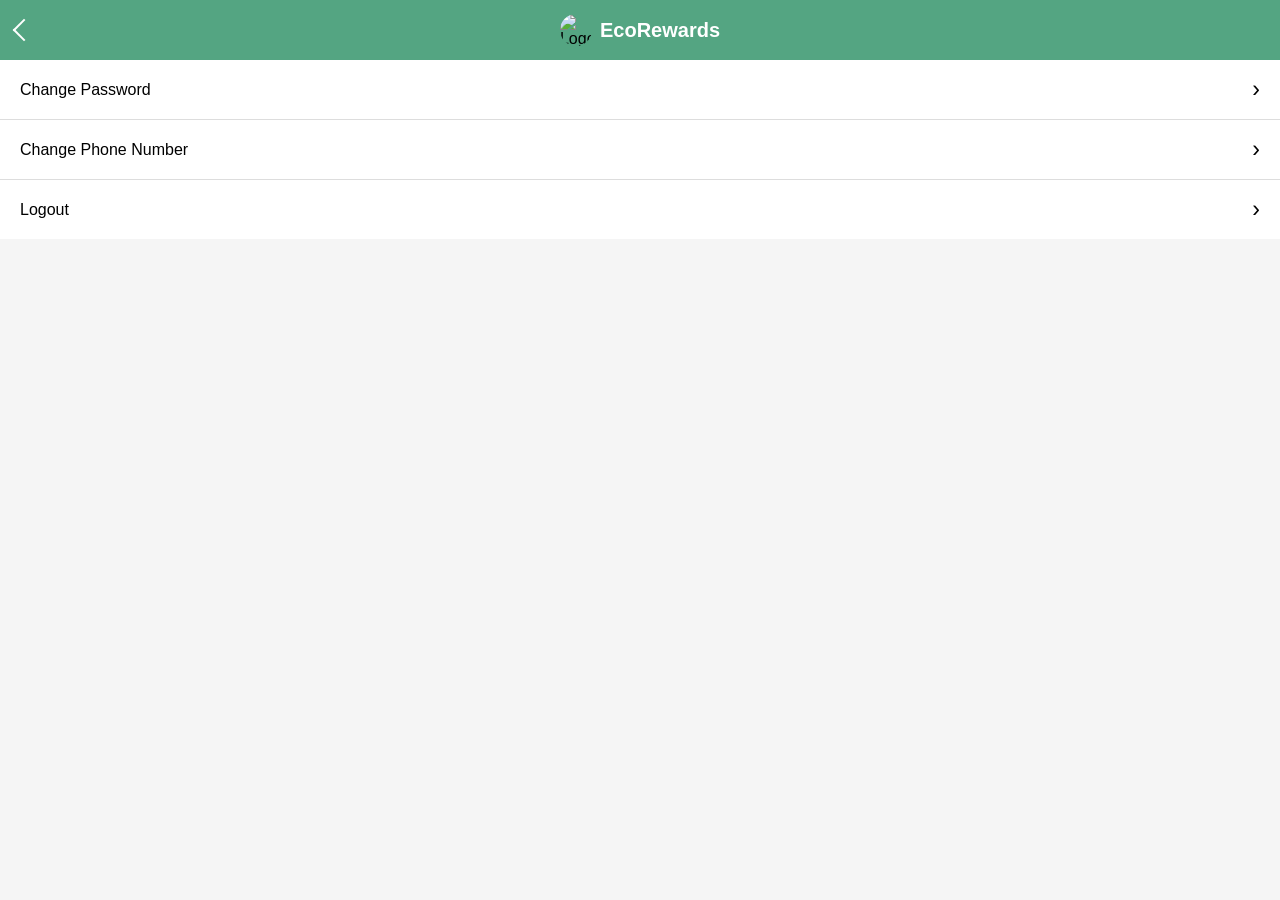
==== User/setting.html @ d834862c "EcoRewards-User role" ====
<!DOCTYPE html>
<html lang="en">
<head>
  <meta charset="UTF-8">
  <title>Settings</title>
  <meta name="viewport" content="width=device-width, initial-scale=1.0">
  <link rel="stylesheet" href="css/style.css">

  <style>
.app{
    width:100%;
    margin:0;
}
.header{
    position:relative;
    background:#54a582;
    height:60px;
}
.header-inner{
    max-width:100%;
    margin:auto;
    height: 60px;
    display:flex;
    align-items:center;
    padding:0 12px;
}
.logo-area{
    display:flex;
    align-items:center;
    gap:8px;
}
.logo-img{
    width:32px;
    height:32px;
    border-radius:50%;
    overflow:hidden;
}
.logo-img img{
    width:100%;
    height:100%;
    object-fit:contain;
}
.logo-text{
    color:#fff;
    font-weight:bold;
}
.back-btn{
    position:absolute;
    left:16px;
    top:50%;
    width:16px;
    height:16px;
    border-left:2px solid white;
    border-bottom:2px solid white;
    transform:translateY(-50%) rotate(45deg);
    cursor:pointer;
}
.settings-list {
margin-top: 0px;
}

.settings-item {
  width: 100%;
  padding: 16px 20px;
  background: white;
  border-bottom: 1px solid #ddd;
  display: flex;
  justify-content: space-between;
  align-items: center;
  font-size: 16px;
  color: rgb(0, 0, 0);
  text-decoration: none;
  cursor: pointer;
}

.settings-item.danger {
  background: #ffffff;
}

/* ARROW */
.arrow {
  font-size: 23px;
}


/* ===== LOGOUT POPUP ===== */    
.popup-box {
  position: relative;
}

.popup-text {
  font-size: 18px;
  margin: 40px 0 30px;
}

/* CLOSE (X) */
.popup-close {
  position: absolute;
  top: 10px;
  right: 10px;
  border: none;
  background: none;
  font-size: 20px;
  cursor: pointer;
}

/* LOGOUT BUTTON */
.logout-btn {
  padding: 10px 30px;
  border: none;
  background: #54a582;
  color: white;
  border-radius: 6px;
  font-size: 16px;
}

/* Remove browser default button styling */
button.settings-item {
  appearance: none;
  -webkit-appearance: none;
  background: white;
  border: none;
  outline: none;
}

/* Remove focus / active outline (Chrome, Edge, Safari) */
.settings-item:focus,
.settings-item:active,
.settings-item:focus-visible {
  outline: none;
  box-shadow: none;
}

.hidden {
  display: none;
}
</style>

</head>


<body>
  <!-- HEADER -->
  <header class="header">
    <div class="header-inner">
        <a href="php/homepage.php" class="back-btn" aria-label="Back"></a>
        <div class="logo-area">
            <div class="logo-img">
                <img src="image/logo.png" alt="Logo">
            </div>
            <span class="logo">EcoRewards</span>
        </div>
    </div>
</header>

  <!-- SETTINGS LIST -->
  <div class="settings-list">

    <a href="php/change_pass.php" class="settings-item">
      Change Password
      <span class="arrow">›</span>
    </a>

    <a href="php/change_phoneNo.php" class="settings-item">
      Change Phone Number
      <span class="arrow">›</span>
    </a>

    <button class="settings-item danger" onclick="openLogoutPopup()">
      Logout
      <span class="arrow">›</span>
    </button>

  </div>

  <!-- LOGOUT POPUP -->
  <div id="logoutPopup" class="popup hidden">
    <div class="popup-box">

      <button class="popup-close" onclick="closeLogoutPopup()">×</button>

      <p class="popup-text">Confirm Log Out ?</p>

      <button class="logout-btn" onclick="confirmLogout()">Logout</button>
    </div>
  </div>

<script>
  function openLogoutPopup() {
    document.getElementById("logoutPopup").classList.remove("hidden");
  }

  function closeLogoutPopup() {
    document.getElementById("logoutPopup").classList.add("hidden");
  }

  function confirmLogout() {
    // change this link 
    window.location.href = "guest.html";
  }
</script>
</body>
</html>
---- User/css/style.css ----
* {
    box-sizing: border-box;
    font-family: Arial, Helvetica, sans-serif;
}

.app{
    width:100%;
    margin:0;
}

body {
    margin: 0;
    background: #f5f5f5;
    min-height: 100vh;
}

.content{
    width:100%;
    padding:16px;
}

.logo {
    color: white;
    font-size: 20px;
    font-weight: bold;
}

/* SIMPLE BACK ARROW */
.back-btn {
    position: absolute;
    left: 15px;
    top: 50%;
    width: 12px;
    height: 12px;
    border-left: 2px solid white;
    border-bottom: 2px solid white;
    transform: translateY(-50%) rotate(45deg);
    cursor: pointer;
}

/* COMMON BUTTON */
.common-btn {
  width: 90%;
  margin: 10px auto;
  display: block;
  padding: 12px;
  border: none;
  border-radius: 8px;
  background: #54a582;
  color: white;
  font-size: 14px;
}

.popup {
    position: fixed;
    inset: 0;
    background-color: rgba(0, 0, 0, 0.4);
    display: flex;
    justify-content: center;
    align-items: center;
    z-index: 999;
}

.popup-box {
  background-color: rgb(255, 255, 255);
  padding: 20px;
  width: 90%;
  max-width: 320px;
  border-radius: 10px;
  text-align: center;
}

/* MENU ICON */
.menu-icon {
    position: absolute;
    right: 16px;
    font-size: 22px;
    color: white;
    cursor: pointer;
}

/* ===== ROW LAYOUT (GLOBAL) ===== */
.row{
    display:flex;
    justify-content:space-between;
    align-items:center;
    gap:10px;
}

/* HEADER RESPONSIVE FIX */
.header{
    width:100%;
    background:#54a582;
}

.header-inner{
    width:100%;
    height:60px;
    padding:0 16px;
    display:flex;
    align-items:center;
    justify-content:center;
    position:relative;
}
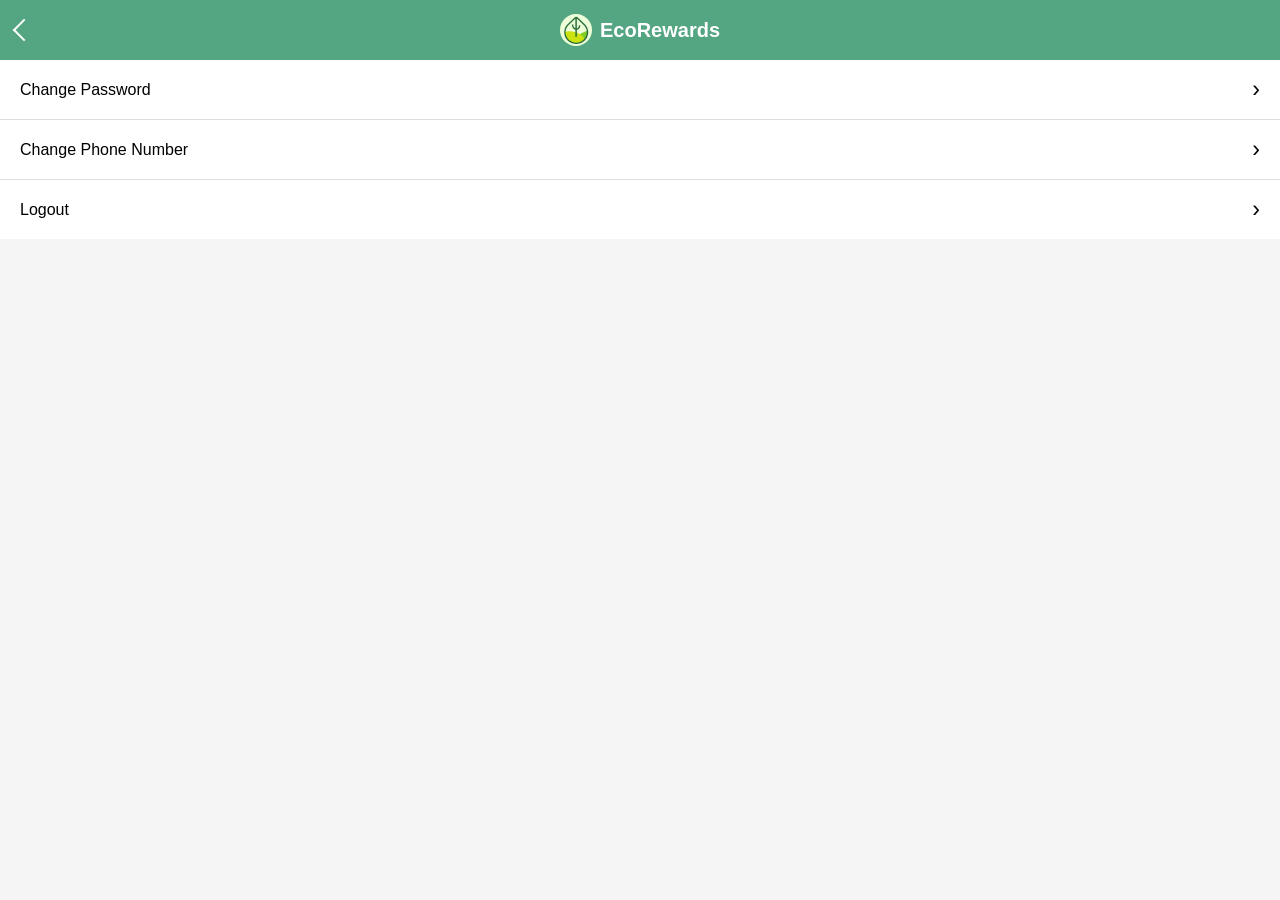
==== commit 4da29c99: "Updated" ====
--- a/User/setting.html
+++ b/User/setting.html
@@ -196,7 +196,7 @@
 
   function confirmLogout() {
     // change this link 
-    window.location.href = "guest.html";
+    window.location.href = "../Guest/index.php";
   }
 </script>
 </body>
